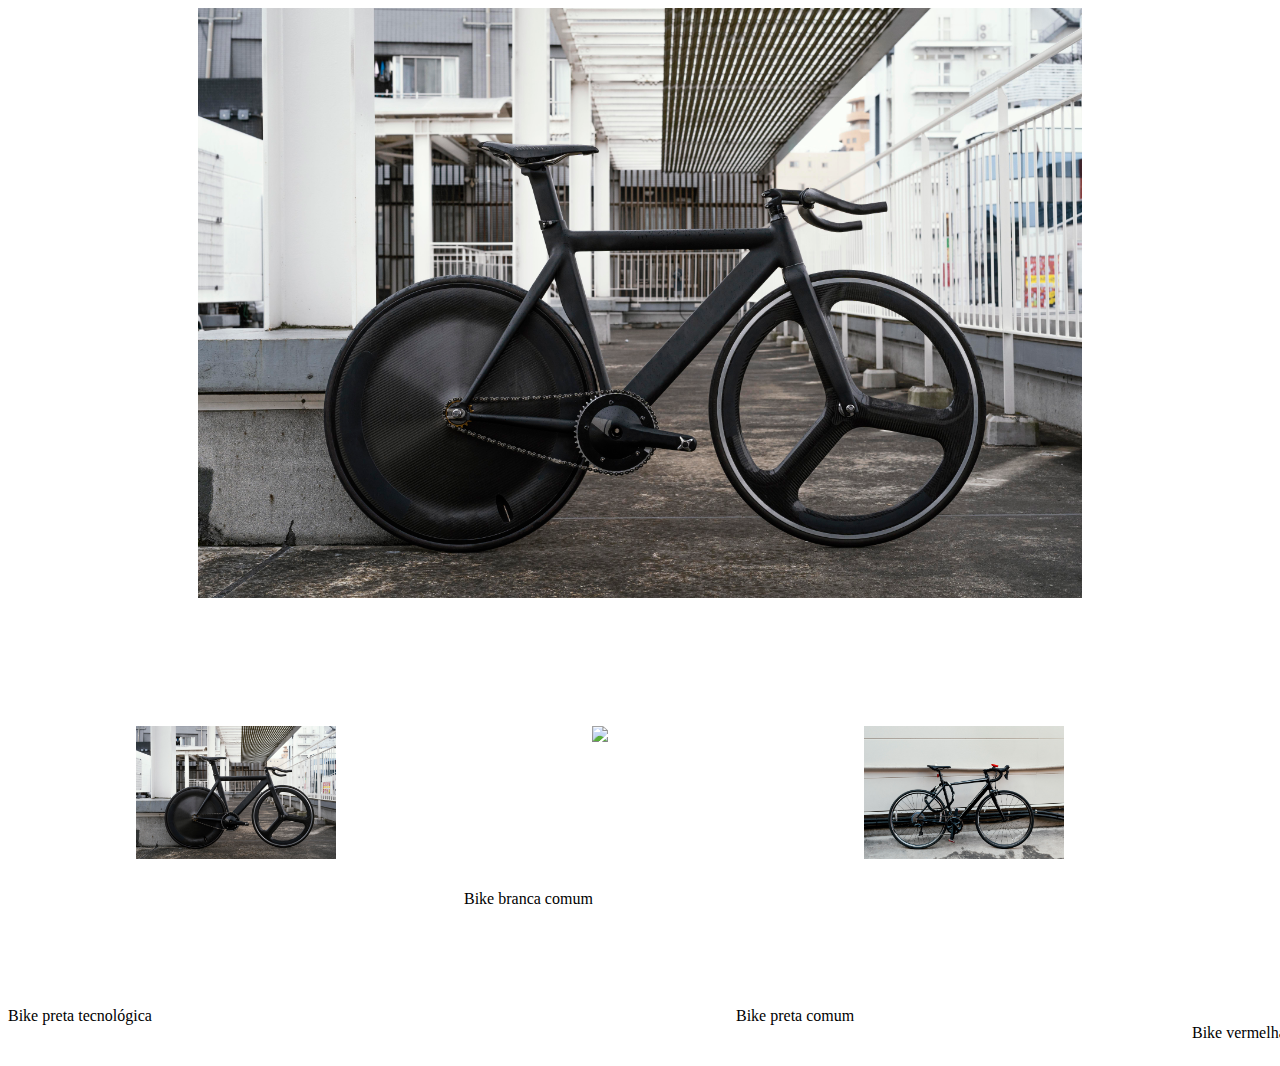
==== index.html @ 63d00711 "Criando Cards e slideshow - Bruno Biletsky" ====
<!DOCTYPE html>
<html lang="en">
<head>
    <meta charset="UTF-8">
    <meta name="viewport" content="width=device-width, initial-scale=1.0">
    <title>BIKECITY</title>
    <link rel="stylesheet" href="./css/estilo.css">
</head>
<body> 
    <section id="banner">
        <img id="imgbanner">

    </section>
    <div id="cards">
        <div class="card">
            <img class="imgcard" src="./img/bike1.jpg">
            <p>Bike preta tecnológica</p>
        </div>
        <div class="card">
            <img class="imgcard" src="./img/bike2.jpg">
            <p>Bike branca comum</p>
        </div>
        <div class="card">
            <img class="imgcard" src="./img/bike3.jpg">
            <p>Bike preta comum</p>
        </div>
        <div class="card">
            <img class="imgcard" src="./img/bike4.jpg">
            <p>Bike vermelha comum</p>
        </div>
    </div>



    <script src="./js/script.js"></script>
</body>
</html>
---- css/estilo.css ----
#imgbanner{
    display: block;
    margin: auto;
    width: 70%;
    max-height: 600px;
}
#cards{
    display: flex;
}
.imgcard{
    width: 200px;
    margin: 8rem;
}
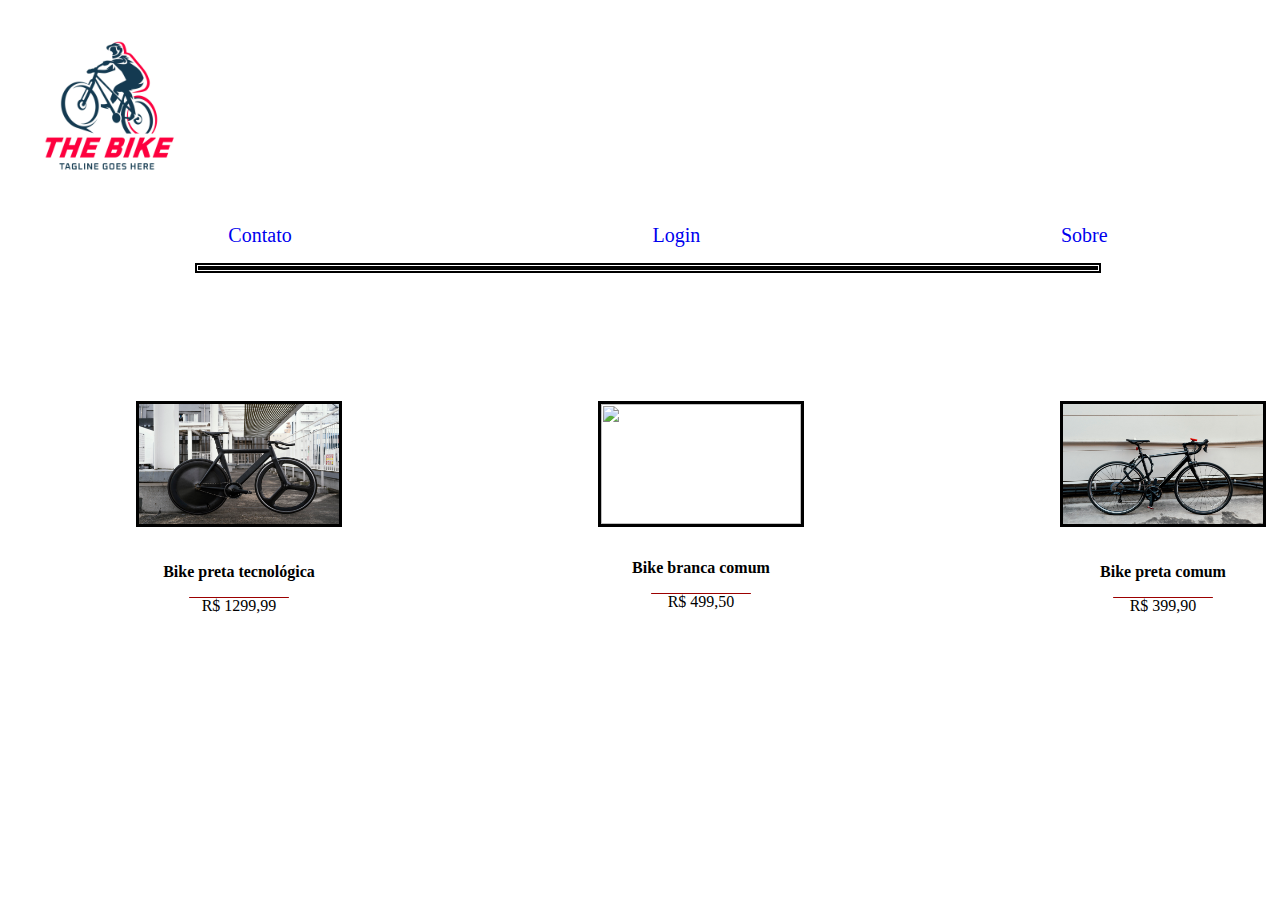
==== commit fb23c6e1: "Resolvendo parte do exercícios - Victor Freire" ====
--- a/index.html
+++ b/index.html
@@ -7,6 +7,18 @@
     <link rel="stylesheet" href="./css/estilo.css">
 </head>
 <body> 
+    <div id="logo">
+        <img id="imglogo" src="./img/logo.jpg" alt="logo">
+    </div>
+    <header>
+        <nav id="menunav">
+            <ul id="listanav">
+                <a href="contato.html">Contato</a>
+                <a href="login.html">Login</a>
+                <a href="sobre.html">Sobre</a>
+            </ul>
+        </nav>
+    </header>
     <section id="banner">
         <img id="imgbanner">
 
@@ -14,19 +26,23 @@
     <div id="cards">
         <div class="card">
             <img class="imgcard" src="./img/bike1.jpg">
-            <p>Bike preta tecnológica</p>
+            <p class="nomecard">Bike preta tecnológica</p>
+            <p class="precocard">R$ 1299,99</p>
         </div>
         <div class="card">
             <img class="imgcard" src="./img/bike2.jpg">
-            <p>Bike branca comum</p>
+            <p class="nomecard">Bike branca comum</p>
+            <p class="precocard">R$ 499,50</p>
         </div>
         <div class="card">
             <img class="imgcard" src="./img/bike3.jpg">
-            <p>Bike preta comum</p>
+            <p class="nomecard">Bike preta comum</p>
+            <p class="precocard">R$ 399,90</p>
         </div>
         <div class="card">
             <img class="imgcard" src="./img/bike4.jpg">
-            <p>Bike vermelha comum</p>
+            <p class="nomecard">Bike vermelha comum</p>
+            <p class="precocard">R$ 299,99</p>
         </div>
     </div>
 
--- a/css/estilo.css
+++ b/css/estilo.css
@@ -1,14 +1,60 @@
+body{
+    width: 100%;
+}
+#logo{
+    width: 220px;
+    display: flex;
+    position: relative;
+}
+#imglogo{
+    width: 200px;
+}
+#listanav{
+    display: flex;
+    justify-content: space-around;
+    
+}
+
+a{
+    text-decoration: none;
+    font-size: 20px;
+
+}
 
 #imgbanner{
     display: block;
     margin: auto;
     width: 70%;
     max-height: 600px;
+    border-style: double;
+    border-width: 5px;
+    
 }
 #cards{
     display: flex;
+    margin-bottom: 1rem;
+    text-align: center;
+
+   
+
 }
 .imgcard{
     width: 200px;
+    height: 120px;
     margin: 8rem;
-}+    border-style: solid;
+    border-width: 3px;
+    color: black;
+   
+}
+.nomecard{
+    font-weight: 600;
+    margin-top: -6rem;
+}
+.precocard{
+    width: 100px;
+    height: 1px;
+    background: rgb(156, 0, 0);
+    border-radius: 5px;
+    margin: 8px auto 0 auto;
+}
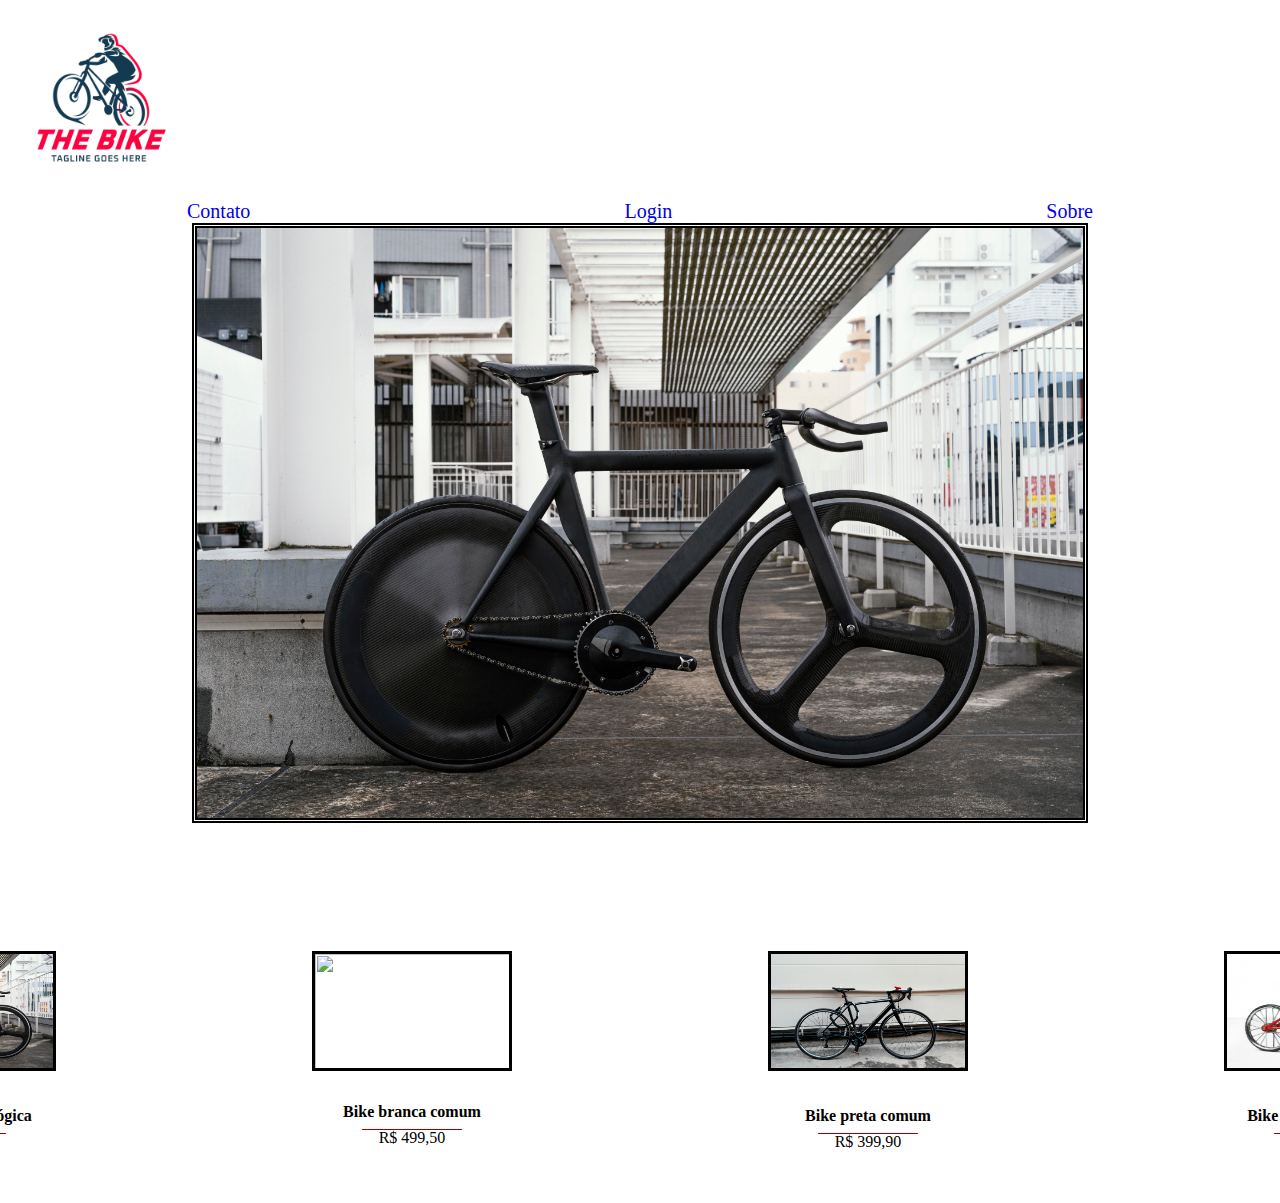
==== commit fb717937: "Cores de fundo e alerta welcome - Enrico Ricarte" ====
--- a/index.html
+++ b/index.html
@@ -6,7 +6,7 @@
     <title>BIKECITY</title>
     <link rel="stylesheet" href="./css/estilo.css">
 </head>
-<body> 
+<body onload="welcome()"> 
     <div id="logo">
         <img id="imglogo" src="./img/logo.jpg" alt="logo">
     </div>
--- a/css/estilo.css
+++ b/css/estilo.css
@@ -1,5 +1,11 @@
+*{
+    padding: 0;
+    margin: 0;
+    box-sizing: border-box;
+}
 body{
-    width: 100%;
+    max-width: 100%;
+    
 }
 #logo{
     width: 220px;
@@ -31,6 +37,8 @@
     
 }
 #cards{
+    max-width: 100%;
+    justify-content: center;
     display: flex;
     margin-bottom: 1rem;
     text-align: center;
